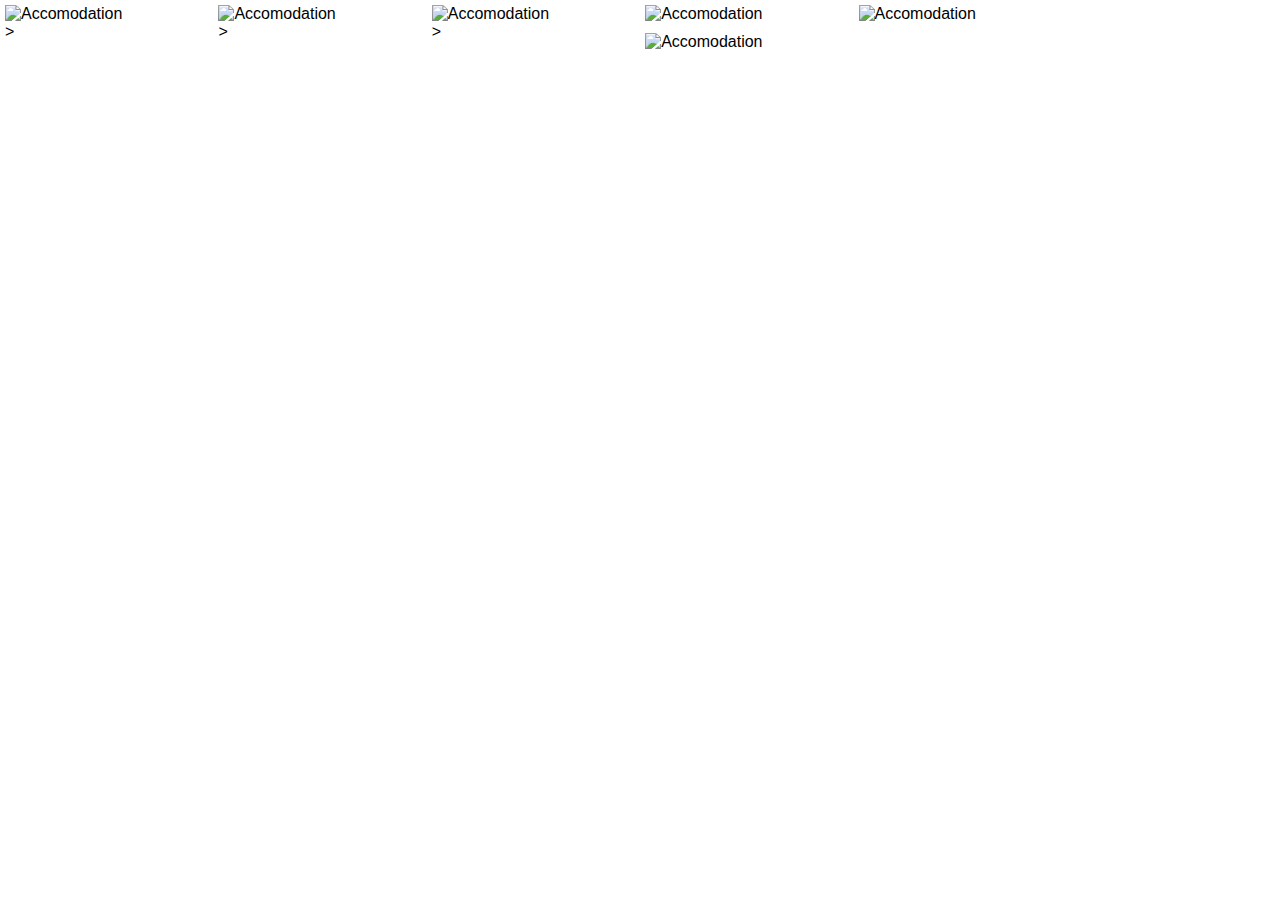
==== acc.html @ 80c72cf8 "Project Modifications" ====
<!DOCTYPE html>
<html>
    <head>
        <meta charset="utf-8">
        <meta name="viewport" content="width=device width, initial-scale=1.0">
        <link rel="stylesheet" type="text/css" href="acc.css">
        <title>Accomodation</title>
    </head>
    <body>
        <div class="row">
            <div class="column" class="container">
              <img src="hotel1.jpg" alt="Accomodation" style="width:100%" class="image">>
              <div class="overlay">Nairobi</div>
            </div>
            <div class="column" class="container">
              <img src="hotel2.jpg" alt="Accomodation" style="width:100%" class="image">>
              <div class="overlay">Tsavo</div>
            </div>
            <div class="column" class="container">
              <img src="hotel3.jpg" alt="Accomodation" style="width:100%" class="image">>
              <div class="overlay">Bogoria</div>
            </div>
            <div class="column" class="container">
                <img src="hotel4.jpg" alt="Accomodation" style="width:100%" class="image">
                <div class="overlay">Kisumu</div>
            </div>
            <div class="column" class="container">
                <img src="hotel5.jpg" alt="Accomodation" style="width:100%" class="image">
                <div class="overlay">Nyali</div>
            </div>
            <div class="column" class="container">
                <img src="hotel6.jpg" alt="Accomodation" style="width:100%" class="image">
                <div class="overlay">Naivasha</div>
            </div>
          </div>
    </body>
</html>
---- acc.css ----
*{
    margin: 0;
    padding: 0;
    font-family: sans-serif;
    box-sizing: border-box;
}
.column {
    float: left;
    width: 16.67%;
    padding: 5px;
  }
.row::after {
    content: "";
    clear: both;
    display: table;
  }
.container {
 position: relative;
 width: 50%;
 max-width: 300px;
 }
  
.image {
 display: block;
 width: 100%;
 height: auto;
 }
  
.overlay {
position: absolute; 
bottom: 0; 
background: rgb(0, 0, 0);
background: rgba(0, 0, 0, 0.5);
color: #f1f1f1; 
width: 100%;
transition: .5s ease;
opacity:0;
color: white;
font-size: 20px;
padding: 20px;
text-align: center;
}
  
.container:hover .overlay {
opacity: 1;
}
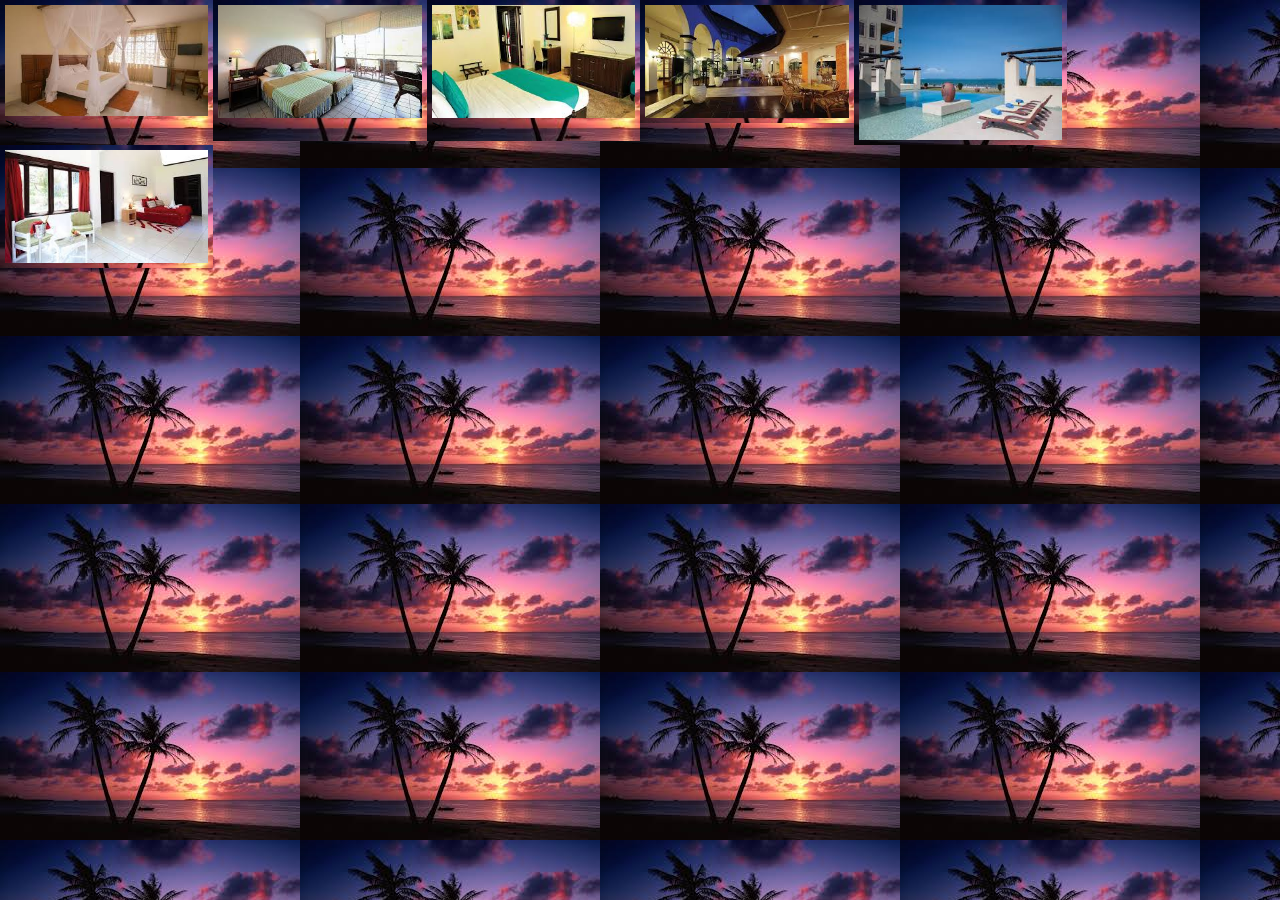
==== commit e1cf4fb8: "Changes" ====
--- a/acc.html
+++ b/acc.html
@@ -9,27 +9,27 @@
     <body>
         <div class="row">
             <div class="column" class="container">
-              <img src="hotel1.jpg" alt="Accomodation" style="width:100%" class="image">>
+              <img src="hotel1.jpeg" alt="Accomodation" style="width:100%" class="image">>
               <div class="overlay">Nairobi</div>
             </div>
             <div class="column" class="container">
-              <img src="hotel2.jpg" alt="Accomodation" style="width:100%" class="image">>
+              <img src="hotel2.jpeg" alt="Accomodation" style="width:100%" class="image">>
               <div class="overlay">Tsavo</div>
             </div>
             <div class="column" class="container">
-              <img src="hotel3.jpg" alt="Accomodation" style="width:100%" class="image">>
+              <img src="hotel3.jpeg" alt="Accomodation" style="width:100%" class="image">>
               <div class="overlay">Bogoria</div>
             </div>
             <div class="column" class="container">
-                <img src="hotel4.jpg" alt="Accomodation" style="width:100%" class="image">
+                <img src="hotel4.jpeg" alt="Accomodation" style="width:100%" class="image">
                 <div class="overlay">Kisumu</div>
             </div>
             <div class="column" class="container">
-                <img src="hotel5.jpg" alt="Accomodation" style="width:100%" class="image">
+                <img src="hotel5.jpeg" alt="Accomodation" style="width:100%" class="image">
                 <div class="overlay">Nyali</div>
             </div>
             <div class="column" class="container">
-                <img src="hotel6.jpg" alt="Accomodation" style="width:100%" class="image">
+                <img src="hotel6.jpeg" alt="Accomodation" style="width:100%" class="image">
                 <div class="overlay">Naivasha</div>
             </div>
           </div>
--- a/acc.css
+++ b/acc.css
@@ -3,6 +3,7 @@
     padding: 0;
     font-family: sans-serif;
     box-sizing: border-box;
+    background-image:url('backg.jpeg');
 }
 .column {
     float: left;
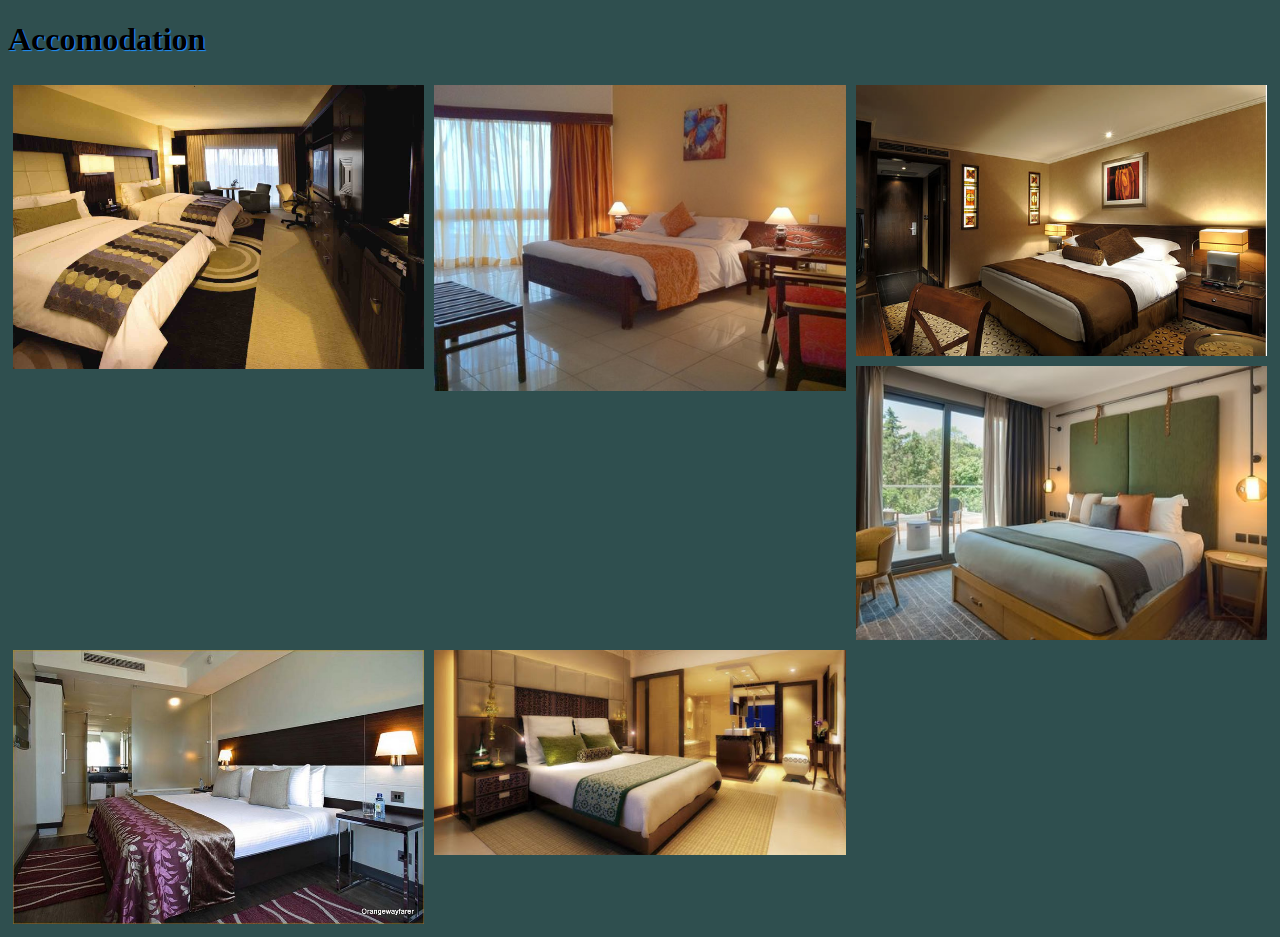
==== commit 21151bec: "Wednesday" ====
--- a/acc.html
+++ b/acc.html
@@ -7,29 +7,30 @@
         <title>Accomodation</title>
     </head>
     <body>
-        <div class="row">
-            <div class="column" class="container">
-              <img src="hotel1.jpeg" alt="Accomodation" style="width:100%" class="image">>
-              <div class="overlay">Nairobi</div>
+        <h1>Accomodation</h1>
+        <div id="row">
+            <div class="column" >
+              <img src="hotel6.jpg" alt="Accomodation" style="width:100%" class="image">
+              <div class="overlay">Turkana</div>
             </div>
-            <div class="column" class="container">
-              <img src="hotel2.jpeg" alt="Accomodation" style="width:100%" class="image">>
+            <div class="column" >
+              <img src="hotel5.jpg" alt="Accomodation" style="width:100%" class="image">
               <div class="overlay">Tsavo</div>
             </div>
-            <div class="column" class="container">
-              <img src="hotel3.jpeg" alt="Accomodation" style="width:100%" class="image">>
+            <div class="column" >
+              <img src="hotel4.jpg" alt="Accomodation" style="width:100%" class="image">
               <div class="overlay">Bogoria</div>
             </div>
-            <div class="column" class="container">
-                <img src="hotel4.jpeg" alt="Accomodation" style="width:100%" class="image">
+            <div class="column" >
+                <img src="hotel3.jpg" alt="Accomodation" style="width:100%" class="image">
                 <div class="overlay">Kisumu</div>
             </div>
-            <div class="column" class="container">
-                <img src="hotel5.jpeg" alt="Accomodation" style="width:100%" class="image">
-                <div class="overlay">Nyali</div>
+            <div class="column" >
+                <img src="hotel2.jpg" alt="Accomodation" style="width:100%" class="image">
+                <div class="overlay">Maasai Mara</div>
             </div>
-            <div class="column" class="container">
-                <img src="hotel6.jpeg" alt="Accomodation" style="width:100%" class="image">
+            <div class="column" >
+                <img src="hotel1.jpg" alt="Accomodation" style="width:100%" class="image">
                 <div class="overlay">Naivasha</div>
             </div>
           </div>
--- a/acc.css
+++ b/acc.css
@@ -1,47 +1,44 @@
 *{
-    margin: 0;
-    padding: 0;
-    font-family: sans-serif;
     box-sizing: border-box;
-    background-image:url('backg.jpeg');
+    background-color: darkslategray;
+}
+h1{
+    font-family: Georgia, 'Times New Roman', Times, serif;
+    text-shadow: dodgerblue 1px 1px 1px;
 }
 .column {
     float: left;
-    width: 16.67%;
+    width: 33.33%;
     padding: 5px;
+    position: relative;
   }
-.row::after {
+#row::after {
     content: "";
     clear: both;
     display: table;
   }
-.container {
- position: relative;
- width: 50%;
- max-width: 300px;
- }
   
 .image {
  display: block;
  width: 100%;
- height: auto;
+ height: 80%;
  }
   
 .overlay {
-position: absolute; 
+position: absolute;
 bottom: 0; 
 background: rgb(0, 0, 0);
 background: rgba(0, 0, 0, 0.5);
 color: #f1f1f1; 
 width: 100%;
-transition: .5s ease;
+transition: .9s ease;
 opacity:0;
 color: white;
 font-size: 20px;
-padding: 20px;
+padding: 30px;
 text-align: center;
 }
   
-.container:hover .overlay {
-opacity: 1;
+.overlay:hover{
+opacity: 1.5;
 }